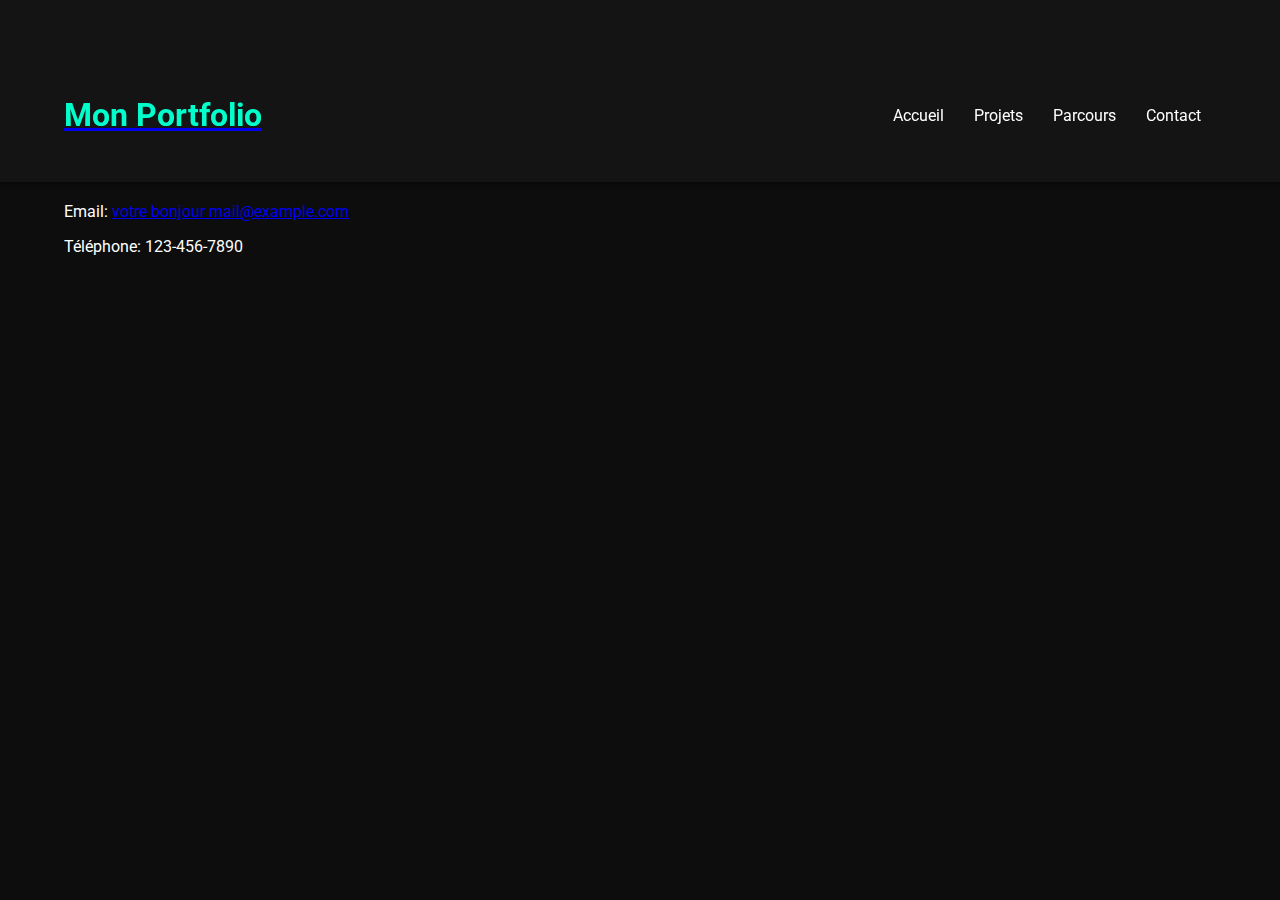
==== contact.html @ 8af9ac34 "Add files via upload" ====
<!DOCTYPE html>
<html lang="fr">
<head>
    <meta charset="UTF-8">
    <meta name="viewport" content="width=device-width, initial-scale=1.0">
    <title>Portfolio Futuriste - Contact</title>
    <link rel="stylesheet" href="style.css">
    <link href="https://fonts.googleapis.com/css2?family=Roboto:wght@300;400;700&display=swap" rel="stylesheet">
</head>
<body>
    <header>
        <div class="container">
            <a href="index.html"><h1>Mon Portfolio</h1></a>
            <nav>
                <ul>
                    <li><a href="index.html">Accueil</a></li>
                    <li><a href="projets.html">Projets</a></li>
                    <li><a href="parcours.html">Parcours</a></li>
                    <li><a href="contact.html">Contact</a></li>
                </ul>
            </nav>
        </div>
    </header>

    <section class="container">
        <h2>Contact</h2>
        <p>Email: <a href="mailto:votremail@example.com">votre bonjour mail@example.com</a></p>
        <p>Téléphone: 123-456-7890</p>
        <!-- Ajoutez des liens vers vos réseaux sociaux si vous le souhaitez -->
    </section>
</body>
</html>
---- style.css ----
body {
    font-family: 'Roboto', sans-serif;
    margin: 0;
    padding: 0;
    background-color: #0d0d0d;
    color: #ffffff;
    overflow-x: hidden;
}

header {
    background-color: #141414;
    padding: 1rem 0;
    position: fixed;
    width: 100%;
    top: 0;
    z-index: 1000;
    box-shadow: 0 2px 5px rgba(0, 0, 0, 0.5);
}

header .container {
    display: flex;
    justify-content: space-between;
    align-items: center;
}

header h1 {
    margin: 0;
    font-weight: 700;
    color: #00ffcc;
}

nav ul {
    list-style: none;
    padding: 0;
    margin: 0;
    display: flex;
}

nav ul li {
    margin: 0 15px;
}

nav ul li a {
    color: #ffffff;
    text-decoration: none;
    font-weight: 400;
    transition: color 0.3s ease;
}

nav ul li a:hover {
    color: #00ffcc;
}

#hero {
    display: flex;
    align-items: center;
    justify-content: center;
    flex-direction: column;
    height: 100vh;
    background: linear-gradient(135deg, #141414 0%, #0d0d0d 100%);
    position: relative;
    text-align: center;
    padding-top: 80px; /* Espace pour le header fixe */
}

.hero-content {
    z-index: 10;
    animation: fadeIn 2s ease-in-out;
}

.hero-content h2 {
    font-size: 3rem;
    margin-bottom: 1rem;
    color: #00ffcc;
    animation: slideInFromLeft 1s ease-out;
}

.hero-content p {
    font-size: 1.5rem;
    margin-bottom: 2rem;
    color: #e0e0e0;
    animation: slideInFromRight 1s ease-out;
}

.hero-content .btn {
    background-color: #00ffcc;
    color: #121212;
    padding: 0.75rem 1.5rem;
    text-decoration: none;
    font-weight: 700;
    border-radius: 25px;
    transition: background-color 0.3s ease, transform 0.3s ease;
    animation: fadeIn 2s ease-in-out 1s;
}

.hero-content .btn:hover {
    background-color: #00cc99;
    transform: scale(1.05);
}

.hero-animation {
    position: absolute;
    top: 0;
    left: 0;
    width: 100%;
    height: 100%;
    background: radial-gradient(circle, rgba(0,255,204,0.2) 0%, rgba(0,255,204,0) 60%);
    z-index: 5;
    animation: pulse 4s infinite;
}

.container {
    width: 90%;
    max-width: 1200px;
    margin: 0 auto;
    padding: 2rem 0;
    padding-top: 80px; /* Espace pour le header fixe */
}

h2 {
    font-size: 2.5rem;
    border-bottom: 2px solid #00ffcc;
    padding-bottom: 0.5rem;
    margin-bottom: 2rem;
}

.project-grid {
    display: grid;
    grid-template-columns: repeat(auto-fit, minmax(300px, 1fr));
    gap: 2rem;
}

.project {
    background-color: #1e1e1e;
    border-radius: 10px;
    overflow: hidden;
    box-shadow: 0 4px 10px rgba(0, 0, 0, 0.3);
    transition: transform 0.3s ease;
}

.project:hover {
    transform: scale(1.05);
}

.project img {
    width: 100%;
    height: auto;
}

.project-details {
    padding: 1rem;
}

footer {
    background-color: #141414;
    text-align: center;
    padding: 1rem 0;
    margin-top: 2rem;
}

footer a {
    color: #00ffcc;
    text-decoration: none;
    transition: color 0.3s ease;
}

footer a:hover {
    color: #00cc99;
}

/* Animations */
@keyframes fadeIn {
    0% { opacity: 0; }
    100% { opacity: 1; }
}

@keyframes slideInFromLeft {
    0% { transform: translateX(-100%); opacity: 0; }
    100% { transform: translateX(0); opacity: 1; }
}

@keyframes slideInFromRight {
    0% { transform: translateX(100%); opacity: 0; }
    100% { transform: translateX(0); opacity: 1; }
}

@keyframes pulse {
    0% { opacity: 0.4; }
    50% { opacity: 1; }
    100% { opacity: 0.4; }
}
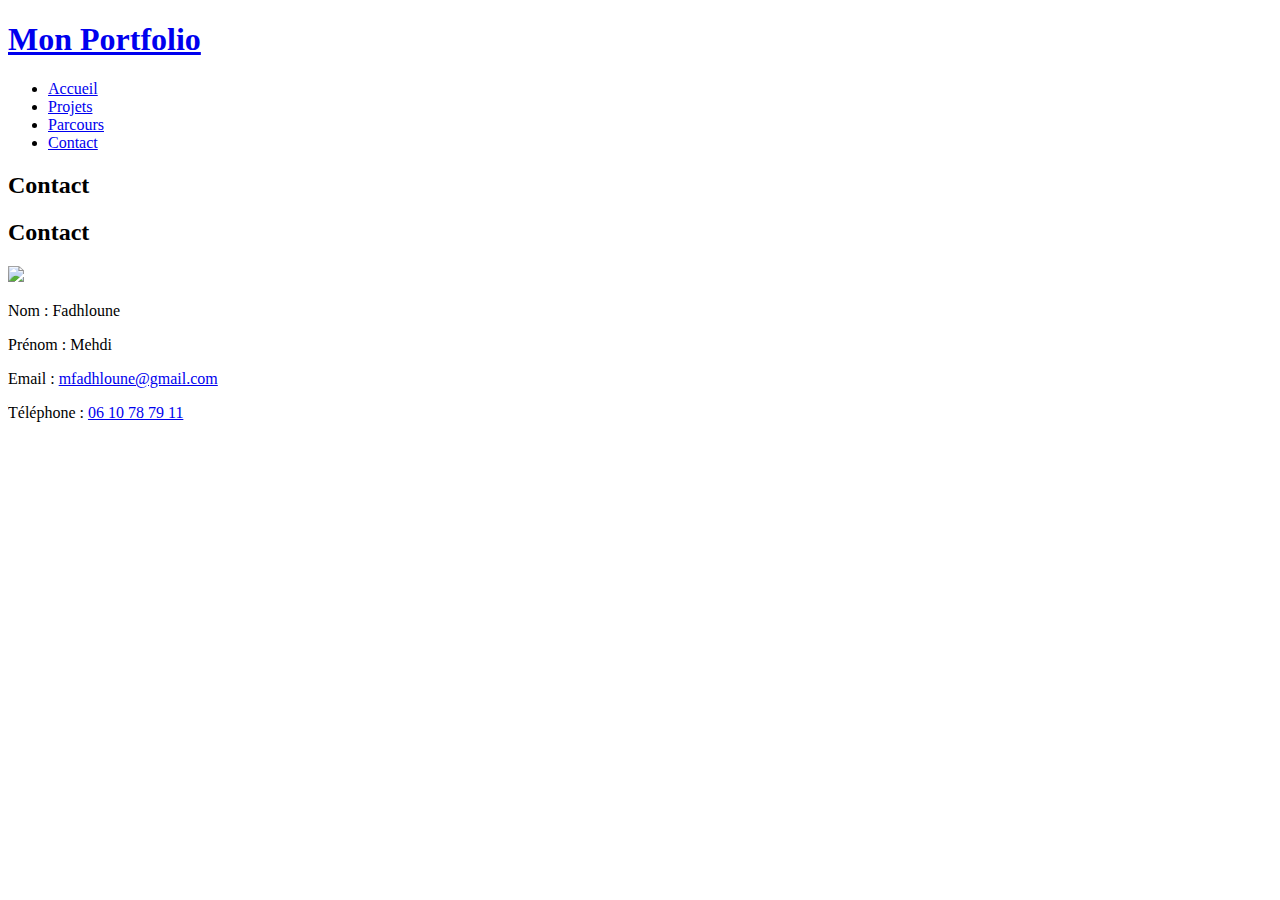
==== commit 2cc7b7b4: "test" ====
--- a/contact.html
+++ b/contact.html
@@ -3,8 +3,8 @@
 <head>
     <meta charset="UTF-8">
     <meta name="viewport" content="width=device-width, initial-scale=1.0">
-    <title>Portfolio Futuriste - Contact</title>
-    <link rel="stylesheet" href="style.css">
+    <title>Portfolio - Contact</title>
+    <link rel="stylesheet" href="styles.css">
     <link href="https://fonts.googleapis.com/css2?family=Roboto:wght@300;400;700&display=swap" rel="stylesheet">
 </head>
 <body>
@@ -24,9 +24,17 @@
 
     <section class="container">
         <h2>Contact</h2>
-        <p>Email: <a href="mailto:votremail@example.com">votre bonjour mail@example.com</a></p>
-        <p>Téléphone: 123-456-7890</p>
-        <!-- Ajoutez des liens vers vos réseaux sociaux si vous le souhaitez -->
+        <h2>Contact</h2>
+       <img src="images/IMG_1002.jpeg" class="contact-img">
+
+       <div class="contact-img">
+        <p >Nom : Fadhloune</p>
+        <p>Prénom : Mehdi</p>
+         <p>Email : <a href="mailato:mfadhloune@gmail.com">mfadhloune@gmail.com</a></p>
+         <p>Téléphone : <a href="tel:0610787911">06 10 78 79 11</a></p>
+       </div>
+       
     </section>
+    <script src="scripts.js"></script>
 </body>
 </html>
